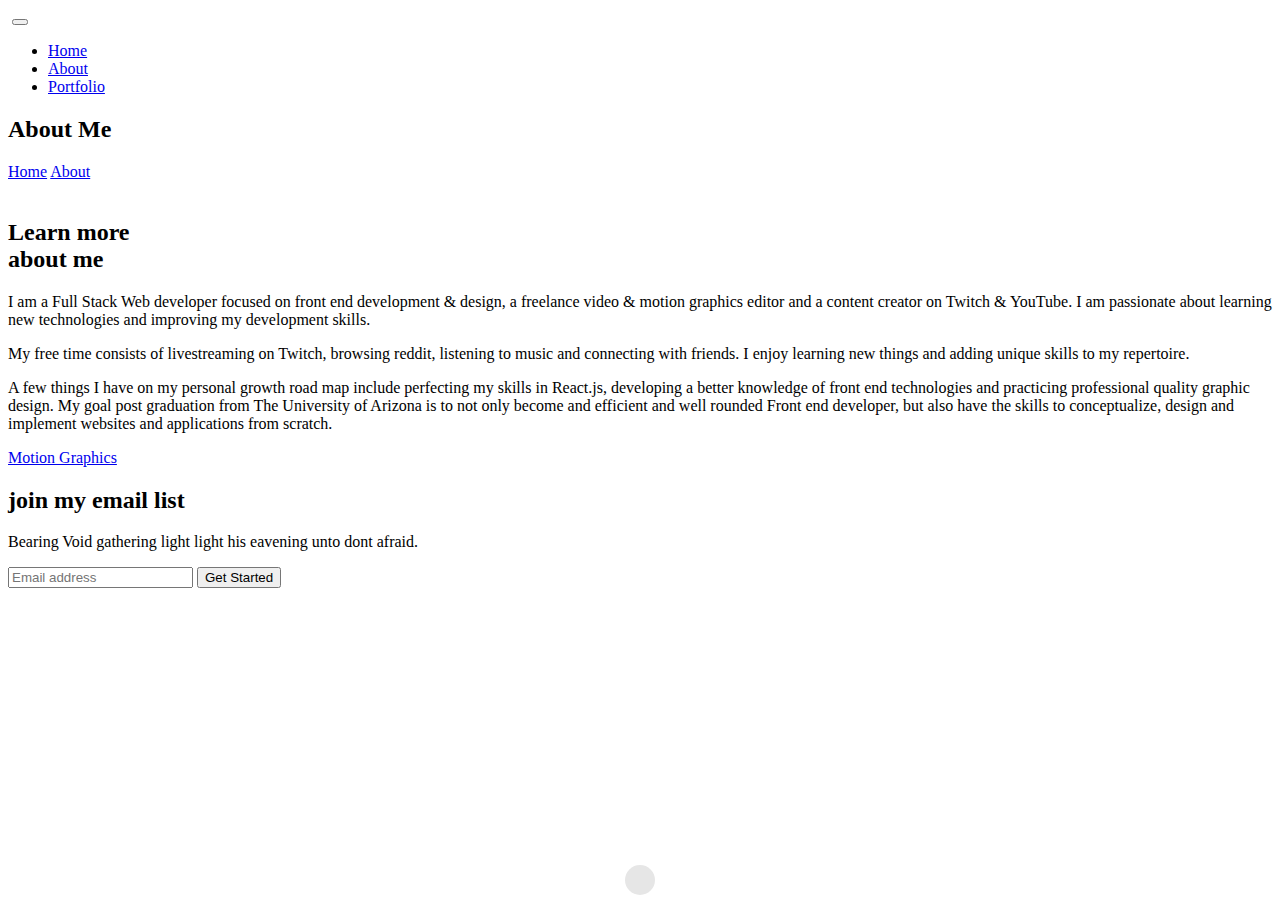
==== about.html @ c2327e6b "updating resume and port" ====
<!doctype html>
<html lang="en">

<head>
	<!-- Required meta tags -->
	<meta charset="utf-8">
	<meta name="viewport" content="width=device-width, initial-scale=1, shrink-to-fit=no">
	<link rel="icon" href="img/favicon.png" type="image/png">
	<title>About Me</title>
	<!-- Bootstrap CSS -->
	<link rel="stylesheet" href="css/bootstrap.css">
	<link rel="stylesheet" href="vendors/linericon/style.css">
	<link rel="stylesheet" href="css/font-awesome.min.css">
	<link rel="stylesheet" href="vendors/owl-carousel/owl.carousel.min.css">
	<link rel="stylesheet" href="css/magnific-popup.css">
	<link rel="stylesheet" href="vendors/nice-select/css/nice-select.css">
	<!-- main css -->
	<link rel="stylesheet" href="css/style.css">
	<link rel="stylesheet" href="css/custom-css.css">
</head>

<body>
	<!--================ Start Header Area =================-->
	<header class="header_area">
		<div class="main_menu">
			<nav class="navbar navbar-expand-lg navbar-light">
				<div class="container">
					<!-- Brand and toggle get grouped for better mobile display -->
					<a class="navbar-brand logo_h" href="index.html"><img src="img/logo.png" alt=""></a>
					<button class="navbar-toggler" type="button" data-toggle="collapse" data-target="#navbarSupportedContent"
					 aria-controls="navbarSupportedContent" aria-expanded="false" aria-label="Toggle navigation">
						<span class="icon-bar"></span>
						<span class="icon-bar"></span>
						<span class="icon-bar"></span>
					</button>
				<!-- Collect the nav links, forms, and other content for toggling -->
                <div class="collapse navbar-collapse offset" id="navbarSupportedContent">
                    <ul class="nav navbar-nav menu_nav justify-content-end">
                        <li class="nav-item"><a class="nav-link" href="index.html">Home</a></li>
                        <li class="nav-item  active"><a class="nav-link" href="about.html">About</a></li>
                        <li class="nav-item"><a class="nav-link" href="portfolio.html">Portfolio</a></li>
                        <!-- <li class="nav-item submenu dropdown">
                            <a href="#" class="nav-link dropdown-toggle" data-toggle="dropdown" role="button" aria-haspopup="true"
                             aria-expanded="false">Pages</a>
                            <ul class="dropdown-menu">
                                <li class="nav-item"><a class="nav-link" href="elements.html">Elements</a></li>
                                <li class="nav-item"><a class="nav-link" href="portfolio-details.html">Portfolio Details</a></li>
                            </ul>
                        </li>
                        <li class="nav-item submenu dropdown">
                            <a href="#" class="nav-link dropdown-toggle" data-toggle="dropdown" role="button" aria-haspopup="true"
                             aria-expanded="false">Blog</a>
                            <ul class="dropdown-menu">
                                <li class="nav-item"><a class="nav-link" href="blog.html">Blog</a></li>
                                <li class="nav-item"><a class="nav-link" href="single-blog.html">Blog Details</a></li>
                            </ul>
                        </li> -->
                        <!-- <li class="nav-item"><a class="nav-link" href="contact.html">Contact</a></li> -->
                    </ul>
                </div>
            </div>
        </nav>
    </div>
</header>
	<!--================ End Header Area =================-->

    <!--================ Start Banner Area =================-->
    <section class="banner_area">
        <div class="banner_inner d-flex align-items-center">
            <div class="container">
                <div class="banner_content text-center">
                    <h2>About Me</h2>
                    <div class="page_link">
                        <a href="index.html">Home</a>
                        <a href="about.html">About</a>
                    </div>
                </div>
            </div>
        </div>
    </section>
    <!--================ End Banner Area =================-->
    
   <!--================ Start About Me Area =================-->
	<section class="about_area section_gap">
        <div class="container">
            <div class="row justify-content-start align-items-center">
                <div class="col-lg-5">
                    <div class="about_img">
                        <img class="" src="img/cool_beans.png" alt="">
                    </div>
                </div>

                <div class="offset-lg-1 col-lg-5">
                    <div class="main_title text-left">
                        <h2>Learn more<br>
                            about me<br></h2>
                        <p>
                            I am a Full Stack Web developer focused on front end development & design, a freelance video & motion graphics editor and a content creator on Twitch & YouTube. I am passionate about learning new technologies and improving my development skills.
                        </p>
                        <p>
                            My free time consists of livestreaming on Twitch, browsing reddit, listening to music and connecting with friends.
                            I enjoy learning new things and adding unique skills to my repertoire. 
                        </p>
                        <p>
                                A few things I have on my personal growth road map include perfecting my skills in React.js, developing a better knowledge of front end technologies and practicing professional quality graphic design. My goal post graduation from The University of Arizona is to not only become and efficient and well rounded Front end developer, but also have the skills to conceptualize, design and implement websites and applications from scratch.
                            </p>
                        <a class="primary_btn" href="http://hiimtwit.weebly.com" target="_blank"><span>Motion Graphics</span></a>
                        <!-- <a class="primary_btn" href="./contact.html"><span>Get in touch</span></a> -->

                    </div>
                </div>
            </div>
        </div>
    </section>
    <!--================ End About me Area =================-->

	<!--================ Start Brand Area =================-->
	<!-- <section class="brand_area section_gap_bottom">
        <div class="container">
            <div class="row justify-content-center">
                <div class="col-lg-6">
                    <div class="row">
                        <div class="col-lg-4 col-md-4 col-sm-6">
                            <div class="single-brand-item d-table">
                                <div class="d-table-cell text-center">
                                    <img src="#" alt="">
                                </div>
                            </div>
                        </div>
                        <div class="col-lg-4 col-md-4 col-sm-6">
                            <div class="single-brand-item d-table">
                                <div class="d-table-cell text-center">
                                    <img src="#" alt="">
                                </div>
                            </div>
                        </div>
                        <div class="col-lg-4 col-md-4 col-sm-6">
                            <div class="single-brand-item d-table">
                                <div class="d-table-cell text-center">
                                    <img src="#" alt="">
                                </div>
                            </div>
                        </div>
                        <div class="col-lg-4 col-md-4 col-sm-6">
                            <div class="single-brand-item d-table">
                                <div class="d-table-cell text-center">
                                    <img src="#" alt="">
                                </div>
                            </div>
                        </div>
                        <div class="col-lg-4 col-md-4 col-sm-6">
                            <div class="single-brand-item d-table">
                                <div class="d-table-cell text-center">
                                    <img src="#" alt="">
                                </div>
                            </div>
                        </div>
                        <div class="col-lg-4 col-md-4 col-sm-6">
                            <div class="single-brand-item d-table">
                                <div class="d-table-cell text-center">
                                    <img src="#" alt="">
                                </div>
                            </div>
                        </div>
                        <div class="col-lg-4 col-md-4 col-sm-6">
                            <div class="single-brand-item d-table">
                                <div class="d-table-cell text-center">
                                    <img src="#" alt="">
                                </div>
                            </div>
                        </div>
                        <div class="col-lg-4 col-md-4 col-sm-6">
                            <div class="single-brand-item d-table">
                                <div class="d-table-cell text-center">
                                    <img src="#" alt="">
                                </div>
                            </div>
                        </div>
                        <div class="col-lg-4 col-md-4 col-sm-6">
                            <div class="single-brand-item d-table">
                                <div class="d-table-cell text-center">
                                    <img src="#" alt="">
                                </div>
                            </div>
                        </div>
                    </div>
                </div>
                <div class="offset-lg-2 col-lg-4 col-md-6">
                    <div class="client-info">
                        <div class="d-flex mb-50">
                            <span class="lage">01</span>
                            <span class="smll">Years Experience Working</span>
                        </div>
                        <div class="call-now d-flex">
                            <div>
                                <span class="fa fa-phone"></span>
                            </div>
                            <div class="ml-15">
                                <p>call me maybe</p>
                                <h3>(+1)481-555-6789</h3>
                            </div>
                        </div>
                    </div>
                </div>
            </div>
        </div>
    </section> -->
    <!--================ End Brand Area =================-->
  
    
    <!--================ Start Newsletter Area =================-->
    <section class="newsletter_area">
        <div class="container">
            <div class="row justify-content-center align-items-center">
                <div class="col-lg-12">
                    <div class="subscription_box text-center">
                        <h2 class="text-uppercase text-white">join my email list</h2>
                        <p class="text-white">
                            Bearing Void gathering light light his eavening unto dont afraid. 
                        </p>
                        <div class="subcribe-form" id="mc_embed_signup">
                            <form target="_blank" novalidate="true" action="https://spondonit.us12.list-manage.com/subscribe/post?u=1462626880ade1ac87bd9c93a&amp;id=92a4423d01" method="get" class="subscription relative">
                                <input name="EMAIL" placeholder="Email address" onfocus="this.placeholder = ''" onblur="this.placeholder = 'Email address'" required="" type="email">
                                <div style="position: absolute; left: -5000px;">
                                    <input name="b_36c4fd991d266f23781ded980_aefe40901a" tabindex="-1" value="" type="text">
                                </div>
                                <button class="primary-btn hover d-inline">Get Started</button>
                                <div class="info"></div>
                            </form>
                        </div>
                    </div>
                </div>
            </div>
        </div>
    </section>
    <!--================ End Newsletter Area =================-->
        
<!--================Footer Area =================-->
<footer class="footer_area">
        <div class="container">
            <div class="row justify-content-center">
                <div class="col-lg-12">
                    <div class="footer_top flex-column">
                        <div class="footer_logo">
                            <a href="index.html">
                                <img src="img/logo.png" alt="">
                            </a>
                            <!-- <h4>Follow Me</h4> -->
                        </div>
                        <!-- <div class="col-lg-4 col-3-md"></div> -->
                        <div style="display: flex; justify-content: center;">
                            <div class="footer_social" style="
                                position: fixed;
                                bottom: 5px;
                                background: #e6e6e6;
                                padding: 15px; 
                                border-radius: 25px;
                            ">
                                <a id="footerLinks" href="mailto:morganspencer162@gmail.com?Subject=Contact%from%portfolio!" target="_top"><i class="fa fa-envelope"></i></a>
                                <a href="http://github.com/codesbymo" target="_blank"><i class="fa fa-github mediaCon"></i></a>
                                <a href="https://www.linkedin.com/in/morgan-arnold-aa5b0a64/" target="_blank"><i class="fa fa-linkedin mediaCon"></i></a>
                                <!-- <a href="http://twitch.tv/hiimtwit" target="_blank"><i class="fa fa-twitch mediaCon"></i></a> -->
                                <a href="http://twitter.com/codesbymo" target="_blank"><i class="fa fa-twitter mediaCon"></i></a>
                                <a href="http://instagram.com/hiimtwit" target="_blank"><i class="fa fa-instagram mediaCon"></i></a>	
                                <!-- <a href="http://youtube.com/hiimtwit" target="_blank"><i class="fa fa-youtube mediaCon"></i></a>													 -->
                            </div>
                        </div>
                        <!-- <div class="col-lg-4 col-3-md col-sm"></div> -->
                    </div>
                </div>
            </div>
        </div>
        </div>
    </footer>
<!--================End Footer Area =================-->
    <!-- Optional JavaScript -->
    <!-- jQuery first, then Popper.js, then Bootstrap JS -->
    <script src="js/jquery-3.2.1.min.js"></script>
    <script src="js/popper.js"></script>
    <script src="js/bootstrap.min.js"></script>
    <script src="js/stellar.js"></script>
    <script src="js/jquery.magnific-popup.min.js"></script>
    <script src="vendors/nice-select/js/jquery.nice-select.min.js"></script>
    <script src="vendors/isotope/imagesloaded.pkgd.min.js"></script>
    <script src="vendors/isotope/isotope-min.js"></script>
    <script src="vendors/owl-carousel/owl.carousel.min.js"></script>
    <script src="js/jquery.ajaxchimp.min.js"></script>
    <script src="js/mail-script.js"></script>
    <!--gmaps Js-->
    <script src="https://maps.googleapis.com/maps/api/js?key=AIzaSyCjCGmQ0Uq4exrzdcL6rvxywDDOvfAu6eE"></script>
    <script src="js/gmaps.min.js"></script>
    <script src="js/theme.js"></script>
</body>

</html>
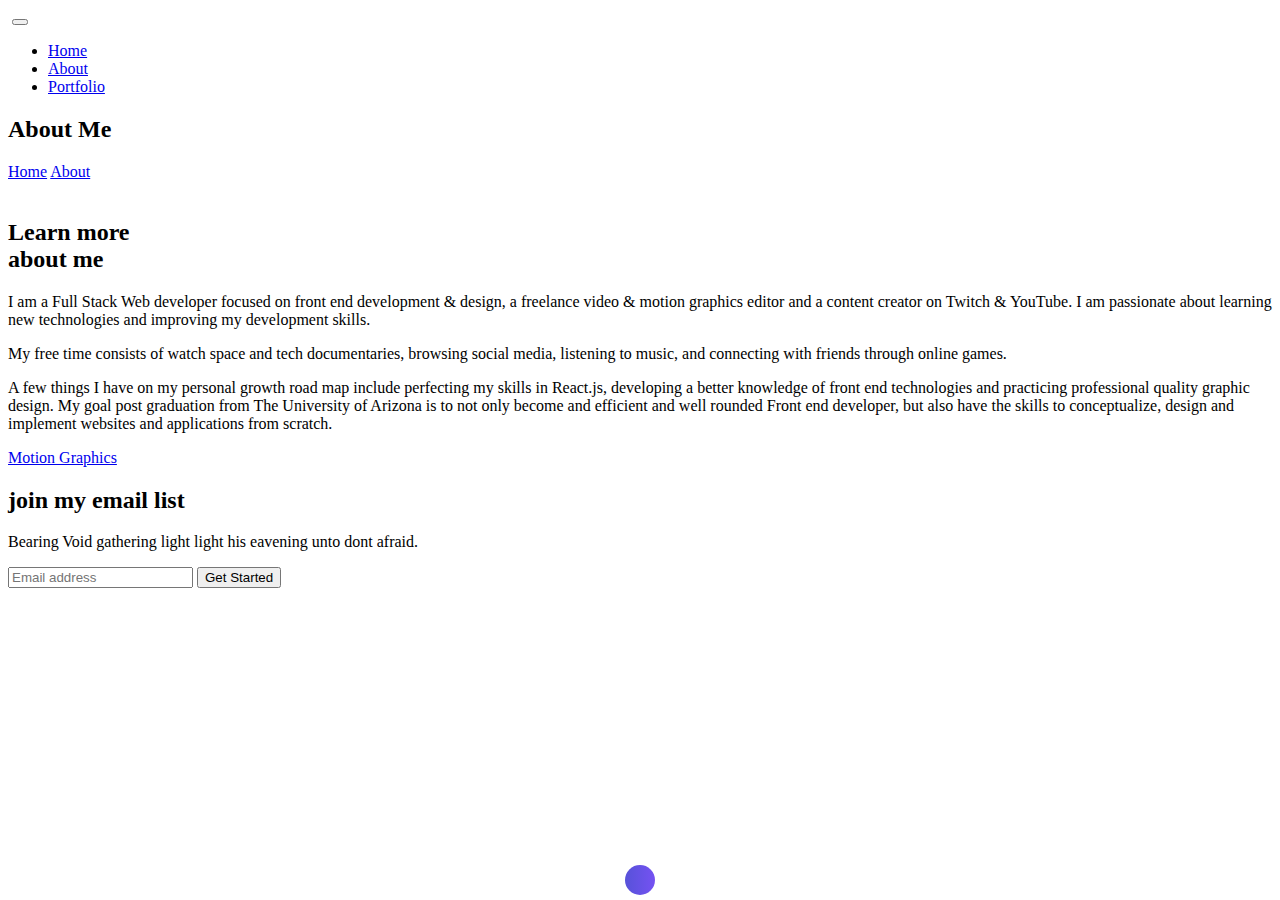
==== commit 574577f9: "revising about me section" ====
--- a/about.html
+++ b/about.html
@@ -98,8 +98,8 @@
                             I am a Full Stack Web developer focused on front end development & design, a freelance video & motion graphics editor and a content creator on Twitch & YouTube. I am passionate about learning new technologies and improving my development skills.
                         </p>
                         <p>
-                            My free time consists of livestreaming on Twitch, browsing reddit, listening to music and connecting with friends.
-                            I enjoy learning new things and adding unique skills to my repertoire. 
+                            My free time consists of watch space and tech documentaries, browsing social media, listening to music, and connecting with friends through online games.
+                             
                         </p>
                         <p>
                                 A few things I have on my personal growth road map include perfecting my skills in React.js, developing a better knowledge of front end technologies and practicing professional quality graphic design. My goal post graduation from The University of Arizona is to not only become and efficient and well rounded Front end developer, but also have the skills to conceptualize, design and implement websites and applications from scratch.
@@ -250,11 +250,13 @@
                         <!-- <div class="col-lg-4 col-3-md"></div> -->
                         <div style="display: flex; justify-content: center;">
                             <div class="footer_social" style="
+								color: #fff;
                                 position: fixed;
                                 bottom: 5px;
-                                background: #e6e6e6;
+								background: rgb(87,82,217);
+								background: linear-gradient(90deg, rgba(87,82,217,1) 0%, rgba(117,82,242,1) 100%);
                                 padding: 15px; 
-                                border-radius: 25px;
+                                border-radius: 35px;
                             ">
                                 <a id="footerLinks" href="mailto:morganspencer162@gmail.com?Subject=Contact%from%portfolio!" target="_top"><i class="fa fa-envelope"></i></a>
                                 <a href="http://github.com/codesbymo" target="_blank"><i class="fa fa-github mediaCon"></i></a>
